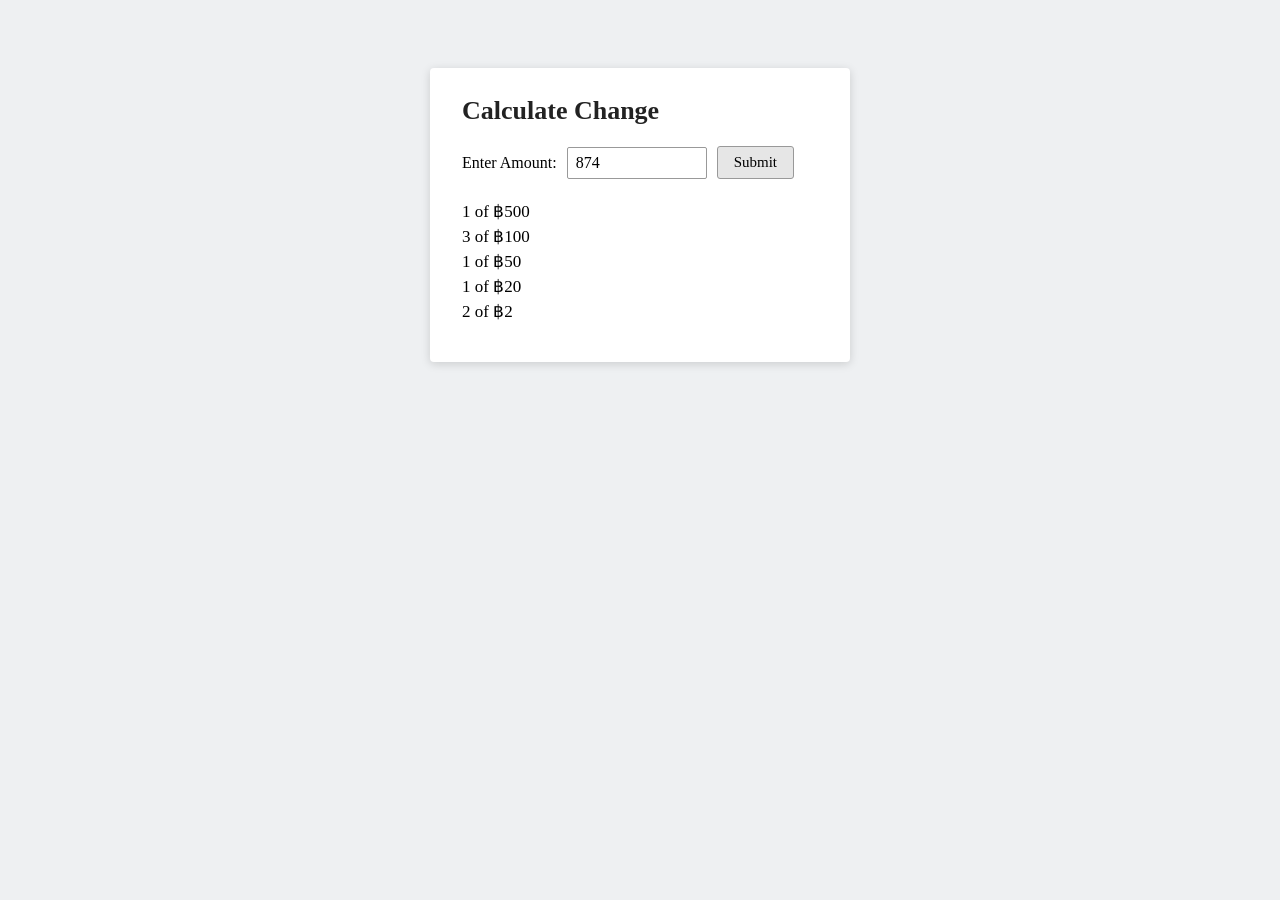
==== change.html @ 3355dfb2 "Add files via upload" ====
<!DOCTYPE html>
<html lang="en">
<head>
<meta charset="UTF-8">
<title>Calculate Change</title>
<style>
  * { box-sizing: border-box; }
  body {
    font-family: Georgia, 'Times New Roman', serif;
    background: #eef0f2;
    display: flex;
    justify-content: center;
    padding-top: 60px;
  }
  .card {
    background: #ffffff;
    width: 420px;
    padding: 28px 32px 34px;
    border-radius: 4px;
    box-shadow: 0 2px 10px rgba(0,0,0,0.15);
  }
  h1 {
    font-size: 26px;
    margin: 0 0 20px;
    color: #222;
  }
  .input-row {
    display: flex;
    align-items: center;
    gap: 10px;
    margin-bottom: 22px;
  }
  label { font-size: 16px; white-space: nowrap; }
  input[type="number"] {
    font-family: inherit;
    font-size: 16px;
    padding: 6px 8px;
    width: 140px;
    border: 1px solid #999;
    border-radius: 2px;
  }
  button {
    font-family: inherit;
    font-size: 15px;
    padding: 7px 16px;
    background: #e6e6e6;
    border: 1px solid #999;
    border-radius: 3px;
    cursor: pointer;
  }
  button:hover { background: #d8d8d8; }
  #result p {
    margin: 4px 0;
    font-size: 17px;
  }
  #error {
    color: #b00020;
    font-size: 15px;
    margin-top: 6px;
  }
</style>
</head>
<body>

<div class="card">
  <h1>Calculate Change</h1>

  <div class="input-row">
    <label for="amount">Enter Amount:</label>
    <input type="number" id="amount" value="874" min="0" step="1">
    <button onclick="calculateChange()">Submit</button>
  </div>

  <div id="result"></div>
  <div id="error"></div>
</div>

<script>
  // Denominations available, largest to smallest
  const denominations = [1000, 500, 100, 50, 20, 10, 5, 2, 1];

  function calculateChange() {
    const resultDiv = document.getElementById("result");
    const errorDiv = document.getElementById("error");
    resultDiv.innerHTML = "";
    errorDiv.innerHTML = "";

    let amount = Number(document.getElementById("amount").value);

    if (!Number.isInteger(amount) || amount < 0) {
      errorDiv.innerHTML = "Please enter a whole, non-negative number.";
      return;
    }

    let remaining = amount;
    let output = "";

    // Outer loop: FOR loop over each denomination (largest to smallest)
    for (let i = 0; i < denominations.length; i++) {
      let denom = denominations[i];
      let count = 0;

      // Inner loop: WHILE loop to pull out as many of this
      // denomination as possible from the remaining amount
      while (remaining >= denom) {
        remaining -= denom;
        count++;
      }

      if (count > 0) {
        output += "<p>" + count + " of &#3647;" + denom + "</p>";
      }
    }

    if (amount === 0) {
      output = "<p>&#3647;0 &mdash; no change needed.</p>";
    }

    resultDiv.innerHTML = output;
  }

  // Run once on page load so the default value (874) shows a result,
  // matching the assignment example.
  calculateChange();
</script>

</body>
</html>
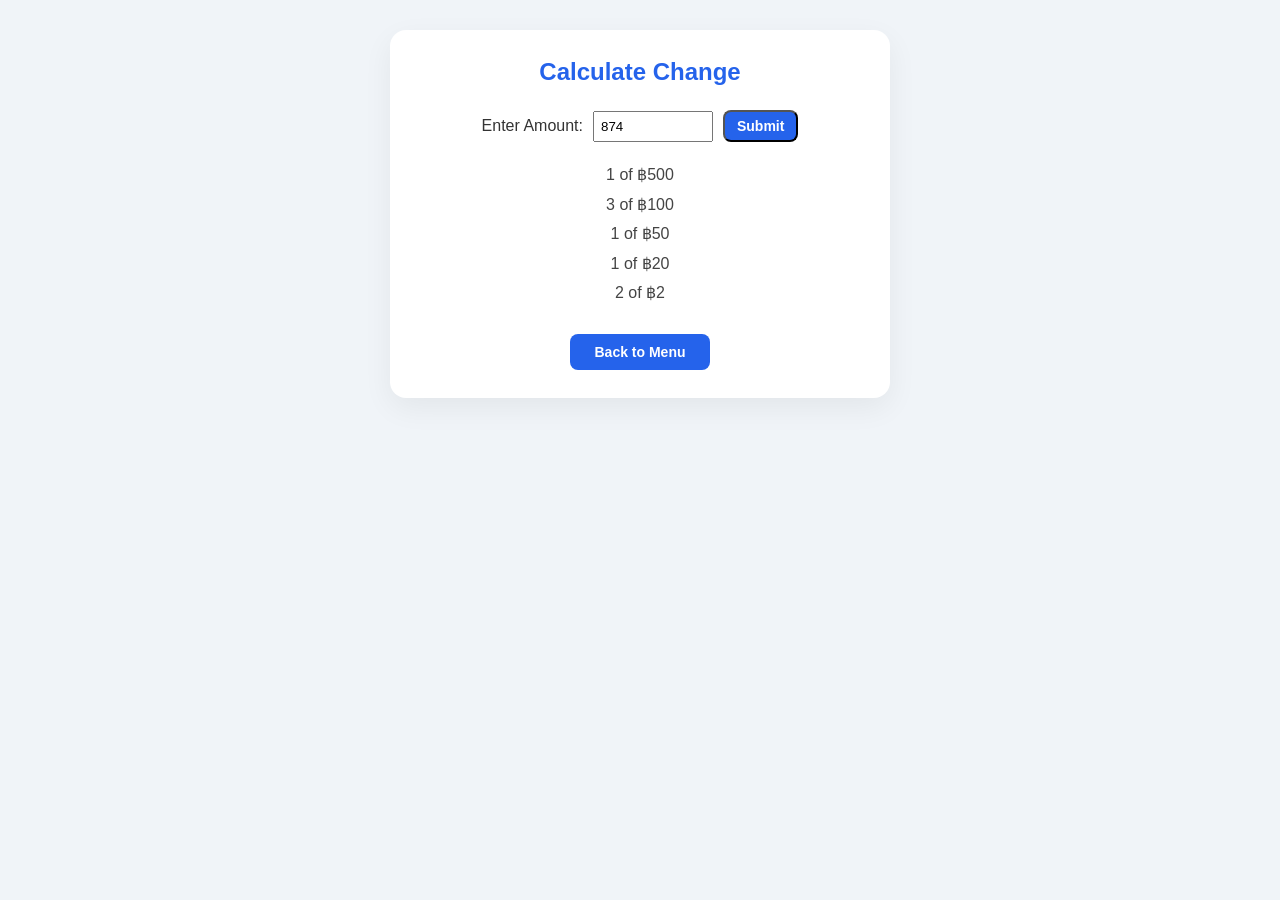
==== commit 4799901c: "Update change.html" ====
--- a/change.html
+++ b/change.html
@@ -1,127 +1,75 @@
 <!DOCTYPE html>
 <html lang="en">
 <head>
-<meta charset="UTF-8">
-<title>Calculate Change</title>
-<style>
-  * { box-sizing: border-box; }
-  body {
-    font-family: Georgia, 'Times New Roman', serif;
-    background: #eef0f2;
-    display: flex;
-    justify-content: center;
-    padding-top: 60px;
-  }
-  .card {
-    background: #ffffff;
-    width: 420px;
-    padding: 28px 32px 34px;
-    border-radius: 4px;
-    box-shadow: 0 2px 10px rgba(0,0,0,0.15);
-  }
-  h1 {
-    font-size: 26px;
-    margin: 0 0 20px;
-    color: #222;
-  }
-  .input-row {
-    display: flex;
-    align-items: center;
-    gap: 10px;
-    margin-bottom: 22px;
-  }
-  label { font-size: 16px; white-space: nowrap; }
-  input[type="number"] {
-    font-family: inherit;
-    font-size: 16px;
-    padding: 6px 8px;
-    width: 140px;
-    border: 1px solid #999;
-    border-radius: 2px;
-  }
-  button {
-    font-family: inherit;
-    font-size: 15px;
-    padding: 7px 16px;
-    background: #e6e6e6;
-    border: 1px solid #999;
-    border-radius: 3px;
-    cursor: pointer;
-  }
-  button:hover { background: #d8d8d8; }
-  #result p {
-    margin: 4px 0;
-    font-size: 17px;
-  }
-  #error {
-    color: #b00020;
-    font-size: 15px;
-    margin-top: 6px;
-  }
-</style>
+    <meta charset="UTF-8">
+    <meta name="viewport" content="width=device-width, initial-scale=1.0">
+    <title>Calculate Change</title>
+    <link rel="stylesheet" href="styles.css">
 </head>
 <body>
 
 <div class="card">
-  <h1>Calculate Change</h1>
+    <div class="header">
+        <h1>Calculate Change</h1>
+    </div>
 
-  <div class="input-row">
-    <label for="amount">Enter Amount:</label>
-    <input type="number" id="amount" value="874" min="0" step="1">
-    <button onclick="calculateChange()">Submit</button>
-  </div>
+    <div class="section">
+        <div style="display: flex; align-items: center; justify-content: center; gap: 10px; margin-bottom: 20px;">
+            <label for="amount">Enter Amount:</label>
+            <input type="number" id="amount" value="874" min="0" step="1" style="padding: 6px; width: 120px;">
+            <button onclick="calculateChange()" class="back-button" style="padding: 6px 12px;">Submit</button>
+        </div>
 
-  <div id="result"></div>
-  <div id="error"></div>
+        <div id="result" style="text-align: center;"></div>
+        <div id="error" style="color: #b00020; text-align: center; margin-top: 6px;"></div>
+    </div>
+
+    <div class="button-container">
+        <a href="index.html" class="back-button">Back to Menu</a>
+    </div>
 </div>
 
 <script>
-  // Denominations available, largest to smallest
-  const denominations = [1000, 500, 100, 50, 20, 10, 5, 2, 1];
+    const denominations = [1000, 500, 100, 50, 20, 10, 5, 2, 1];
 
-  function calculateChange() {
-    const resultDiv = document.getElementById("result");
-    const errorDiv = document.getElementById("error");
-    resultDiv.innerHTML = "";
-    errorDiv.innerHTML = "";
+    function calculateChange() {
+        const resultDiv = document.getElementById("result");
+        const errorDiv = document.getElementById("error");
+        resultDiv.innerHTML = "";
+        errorDiv.innerHTML = "";
 
-    let amount = Number(document.getElementById("amount").value);
+        let amount = Number(document.getElementById("amount").value);
 
-    if (!Number.isInteger(amount) || amount < 0) {
-      errorDiv.innerHTML = "Please enter a whole, non-negative number.";
-      return;
+        if (!Number.isInteger(amount) || amount < 0) {
+            errorDiv.innerHTML = "Please enter a whole, non-negative number.";
+            return;
+        }
+
+        let remaining = amount;
+        let output = "";
+
+        for (let i = 0; i < denominations.length; i++) {
+            let denom = denominations[i];
+            let count = 0;
+
+            while (remaining >= denom) {
+                remaining -= denom;
+                count++;
+            }
+
+            if (count > 0) {
+                output += "<p style='margin: 4px 0; font-size: 16px;'>" + count + " of &#3647;" + denom + "</p>";
+            }
+        }
+
+        if (amount === 0) {
+            output = "<p>&#3647;0 &mdash; no change needed.</p>";
+        }
+
+        resultDiv.innerHTML = output;
     }
 
-    let remaining = amount;
-    let output = "";
-
-    // Outer loop: FOR loop over each denomination (largest to smallest)
-    for (let i = 0; i < denominations.length; i++) {
-      let denom = denominations[i];
-      let count = 0;
-
-      // Inner loop: WHILE loop to pull out as many of this
-      // denomination as possible from the remaining amount
-      while (remaining >= denom) {
-        remaining -= denom;
-        count++;
-      }
-
-      if (count > 0) {
-        output += "<p>" + count + " of &#3647;" + denom + "</p>";
-      }
-    }
-
-    if (amount === 0) {
-      output = "<p>&#3647;0 &mdash; no change needed.</p>";
-    }
-
-    resultDiv.innerHTML = output;
-  }
-
-  // Run once on page load so the default value (874) shows a result,
-  // matching the assignment example.
-  calculateChange();
+    calculateChange();
 </script>
 
 </body>
--- a/styles.css
+++ b/styles.css
@@ -0,0 +1,95 @@
+* {
+    box-sizing: border-box;
+    margin: 0;
+    padding: 0;
+}
+
+body {
+    font-family: Arial, Helvetica, sans-serif;
+    background-color: #f0f4f8;
+    display: flex;
+    justify-content: center;
+    align-items: flex-start;
+    min-height: 100vh;
+    padding: 30px 15px;
+    color: #333;
+}
+
+.card {
+    background-color: #ffffff;
+    width: 100%;
+    max-width: 500px;
+    padding: 28px;
+    border-radius: 16px;
+    box-shadow: 0 10px 30px rgba(0, 0, 0, 0.06);
+}
+
+.header {
+    text-align: center;
+    margin-bottom: 24px;
+}
+
+.header h1 {
+    color: #2563eb;
+    font-size: 24px;
+    margin-bottom: 6px;
+}
+
+.header p {
+    color: #666;
+    font-size: 14px;
+    line-height: 1.5;
+}
+
+.section {
+    margin-top: 20px;
+}
+
+.section h2 {
+    color: #1e40af;
+    font-size: 17px;
+    border-bottom: 2px solid #3b82f6;
+    padding-bottom: 4px;
+    margin-bottom: 8px;
+}
+
+.section p {
+    font-size: 14px;
+    line-height: 1.6;
+    color: #444;
+}
+
+ul {
+    padding-left: 20px;
+    margin-top: 6px;
+}
+
+li {
+    font-size: 14px;
+    margin-bottom: 6px;
+    color: #444;
+}
+
+.button-container {
+    text-align: center;
+    margin-top: 28px;
+}
+
+.back-button {
+    display: inline-block;
+    background-color: #2563eb;
+    color: #ffffff;
+    text-decoration: none;
+    padding: 10px 24px;
+    border-radius: 8px;
+    font-weight: bold;
+    font-size: 14px;
+    transition: background-color 0.2s ease;
+}
+
+.back-button:hover {
+    background-color: #1d4ed8;
+}
+    color: #666666;
+    font-size: 13px;
+}
